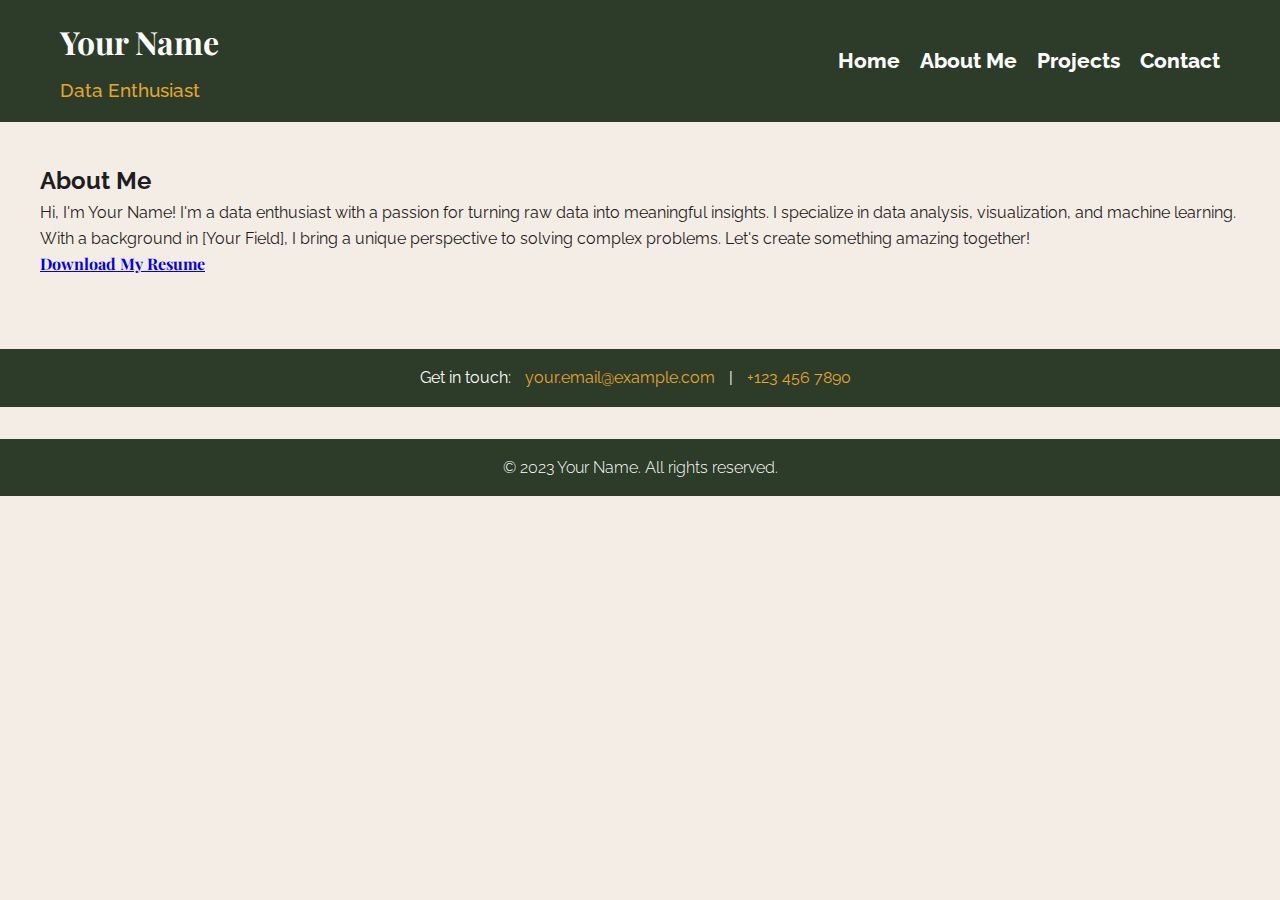
==== about.html @ 02a227dd "complete portfolio" ====
<!DOCTYPE html>
<html lang="en">
<head>
  <meta charset="UTF-8">
  <meta name="viewport" content="width=device-width, initial-scale=1.0">
  <title>About Me - Your Name</title>
  <link rel="stylesheet" href="css/styles.css">
  <link href="https://fonts.googleapis.com/css2?family=Poppins:wght@400;500;600&display=swap" rel="stylesheet">
</head>
<body>
  <!-- Banner Section -->
  <header class="banner">
    <div class="banner-content">
      <div class="banner-left">
        <h1>Your Name</h1>
        <p>Data Enthusiast</p>
      </div>
      <nav class="banner-right">
        <a href="index.html">Home</a>
        <a href="about.html">About Me</a>
        <a href="Projects.html">Projects</a>
        <a href="contact.html">Contact</a>
      </nav>
    </div>
  </header>

  <!-- Main Content -->
  <main>
    <section class="about section-light">
      <h2>About Me</h2>
      <p>Hi, I'm Your Name! I'm a data enthusiast with a passion for turning raw data into meaningful insights. I specialize in data analysis, visualization, and machine learning.</p>
      <p>With a background in [Your Field], I bring a unique perspective to solving complex problems. Let's create something amazing together!</p>
      <div class="resume-text">
        <a href="assets/resume.pdf" download>Download My Resume</a>
      </div>
    </section>
  </main>

  <!-- Contact Bar -->
  <div class="contact-bar">
    <p>Get in touch: <a href="mailto:your.email@example.com">your.email@example.com</a> | <a href="tel:+1234567890">+123 456 7890</a></p>
  </div>

  <!-- Footer -->
  <footer>
    <p>&copy; 2023 Your Name. All rights reserved.</p>
  </footer>

  <!-- JavaScript for Navigation -->
  <script src="js/navigation.js"></script>
</body>
</html>
---- css/styles.css ----
@import url('https://fonts.googleapis.com/css2?family=Playfair+Display:wght@400;700&family=Raleway:wght@300;500;700&display=swap');

:root {
    --primary-color: #2d3b29; /* Dark Green */
    --secondary-color: #e3a72f; /* Mustard Yellow */
    --accent-color: #f4ede6; /* Light Beige */
    --text-dark: #1e1e1e; /* Dark Text */
    --text-light: #ffffff; /* White */
    --highlight-color: #d14b39; /* Reddish Accent */
}

/* Reset default styles */
* {
    margin: 0;
    padding: 0;
    box-sizing: border-box;
}

body {
    background-color: var(--accent-color);
    color: var(--text-dark);
    font-family: 'Raleway', sans-serif;
    line-height: 1.6;
}

/* Banner Styles */
.banner {
    background-color: var(--primary-color);
    color: var(--text-light);
    padding: 1rem 0;
}

.banner-content {
    display: flex;
    justify-content: space-between;
    align-items: center;
    max-width: 1200px;
    margin: 0 auto;
    padding: 0 20px;
}

.banner-left h1 {
    font-family: 'Playfair Display', serif;
    font-size: 2rem;
    font-weight: 700;
    margin-bottom: 0.5rem;
}

.banner-left p {
    font-size: 1.2rem;
    font-weight: 500;
    color: var(--secondary-color);
}

.banner-right {
    display: flex;
    gap: 20px; /* Space between navigation links */
}

.banner-right a {
    color: var(--text-light);
    text-decoration: none;
    font-size: 1.3rem;
    font-weight: 750;
    transition: color 0.3s ease;
}

.banner-right a:hover {
    color: var(--secondary-color);
}

/* Hero Section Styles */
.hero {
    text-align: center;
    padding: 4rem 0;
}

.hero h2 {
    font-family: 'Playfair Display', serif;
    font-size: 2.5rem;
    font-weight: 700;
    margin-bottom: 1rem;
    color: var(--text-dark);
}

.hero p {
    font-family: 'Raleway', sans-serif;
    font-size: 1.2rem;
    font-weight: 300;
    margin-bottom: 2rem;
    color: var(--text-dark);
}

.btn {
    background-color: var(--secondary-color);
    color: var(--text-dark);
    border: none;
    padding: 10px 20px;
    cursor: pointer;
    font-weight: bold;
    font-family: 'Raleway', sans-serif;
    border-radius: 5px;
    transition: background-color 0.3s ease;
}

.btn:hover {
    background-color: var(--highlight-color);
    color: var(--text-light);
}

/* Footer Styles */
footer {
    background-color: var(--primary-color);
    color: var(--text-light);
    text-align: center;
    padding: 1rem 0;
    margin-top: 2rem;
    font-family: 'Raleway', sans-serif;
}

footer p {
    font-size: 1rem;
    font-weight: 300;
}

/* Section Styles */
.section-dark {
    background-color: var(--primary-color);
    color: var(--text-light);
    padding: 40px;
    border-radius: 10px;
    font-family: 'Raleway', sans-serif;
}

.section-light {
    background-color: var(--accent-color);
    padding: 40px;
    border-radius: 10px;
    font-family: 'Raleway', sans-serif;
}

.contact-box {
    background-color: var(--text-dark);
    color: var(--text-light);
    padding: 15px;
    border-radius: 8px;
    text-align: center;
    font-family: 'Raleway', sans-serif;
}

.resume-text {
    font-family: 'Playfair Display', serif;
    color: var(--secondary-color);
    font-weight: 700;
}
/* Contact Page Styles */
.contact-main {
    display: flex;
    justify-content: center;
    align-items: center;
    min-height: 80vh; /* Ensure the form is centered vertically */
}

.contact-form {
    display: flex;
    flex-direction: column;
    width: 100%;
    max-width: 500px;
    margin: 0 auto;
}

.contact-form label {
    font-size: 1rem;
    margin-bottom: 0.5rem;
    color: var(--text-dark);
}

.contact-form input,
.contact-form textarea {
    padding: 10px;
    margin-bottom: 1rem;
    border: 1px solid var(--primary-color);
    border-radius: 5px;
    font-family: 'Poppins', sans-serif;
}

.contact-form textarea {
    resize: vertical;
}

.contact-form button {
    align-self: flex-start;
}
/* Contact Bar Styles */
.contact-bar {
    background-color: var(--primary-color);
    color: var(--text-light);
    text-align: center;
    padding: 1rem 0;
    margin-top: 2rem;
}

.contact-bar a {
    color: var(--secondary-color);
    text-decoration: none;
    margin: 0 10px;
}

.contact-bar a:hover {
    text-decoration: underline;
}
/* Block Styles */
.block {
    padding: 40px 20px;
    margin: 20px 0;
    border-radius: 10px;
    height: 300px; /* Fixed height for all blocks */
    display: flex;
    align-items: center;
}

.block-content {
    display: flex;
    justify-content: space-between;
    align-items: center;
    max-width: 1200px;
    margin: 0 auto;
    width: 100%;
}

.block-left {
    width: 60%;
}

.block-left h2 {
    font-family: 'Playfair Display', serif;
    font-size: 2.5rem;
    font-weight: 750;
    margin-bottom: 1rem;
    color: var(--text-dark);
}

.block-left p {
    font-family: 'Raleway', sans-serif;
    font-size: 1.05rem;
    font-weight: 450;
    color: var(--text-dark);
}

.block-right {
    display: flex;
    gap: 20px;
}

/* Circle Styles */
.circle {
    width: 200px;
    height: 200px;
    border-radius: 50%;
    overflow: hidden;
    border: 3px solid var(--secondary-color);
}

.circle img {
    width: 100%;
    height: 100%;
    object-fit: cover;
}

/* Alternating Section Colors */
.section-dark {
    background-color: var(--primary-color);
    color: var(--text-light);
}

.section-dark .block-left h2,
.section-dark .block-left p {
    color: var(--text-light);
}

.section-light {
    background-color: var(--accent-color);
    color: var(--text-dark);
}
/* Block Hover Effect */
.block {
    padding: 40px 20px;
    margin: 20px 0;
    border-radius: 10px;
    height: 300px; /* Fixed height for all blocks */
    display: flex;
    align-items: center;
    transition: box-shadow 0.3s ease; /* Smooth transition for hover effect */
}

/* Shadow for Light Blocks */
.section-light:hover {
    box-shadow: 0 4px 20px rgba(45, 59, 41, 0.3); /* Dark Green Shadow */
}

/* Shadow for Dark Blocks */
.section-dark:hover {
    box-shadow: 0 4px 20px rgba(227, 167, 47, 0.3); /* Mustard Yellow Shadow */
}
/* Circle Container */
.circle {
    width: 200px;
    height: 200px;
    border-radius: 50%;
    overflow: hidden;
    border: 3px solid var(--secondary-color);
    position: relative; /* Required for absolute positioning of hover text */
    display: block;
    transition: transform 0.3s ease, border-color 0.3s ease;
}

.circle img {
    width: 100%;
    height: 100%;
    object-fit: cover;
    transition: opacity 0.3s ease; /* Smooth transition for image opacity */
}

/* Hover Text */
.hover-text {
    position: absolute;
    top: 50%;
    left: 50%;
    transform: translate(-50%, -50%);
    color: var(--text-light);
    font-family: 'Raleway', sans-serif;
    font-size: 1.5rem;
    font-weight: 700;
    text-align: center;
    opacity: 0; /* Hidden by default */
    transition: opacity 0.3s ease;
}

/* Hover Effect */
.circle:hover img {
    opacity: 0.3; /* Reduce image opacity on hover */
}

.circle:hover .hover-text {
    opacity: 1; /* Show text on hover */
}
/* Education Block Styles */
.education-block {
    padding: 40px 20px;
    margin: 20px 0;
    border-radius: 10px;
}

.education-content {
    display: flex;
    justify-content: space-between;
    align-items: center;
    max-width: 1200px;
    margin: 0 auto;
}

.education-left, .education-right {
    width: 75%;
}

/* Block Title Styles */
.block-title {
    font-family: 'Playfair Display', serif;
    font-size: 2.5rem;
    font-weight: 700;
    margin-bottom: 0.5rem;
}

/* Opposite Color for Titles */
.section-dark .block-title {
    color: var(--accent-color); /* White on Green Block */
}

.section-light .block-title {
    color: var(--primary-color); /* Green on White Block */
}

/* Degree Description Styles */
.degree-description {
    font-family: 'Raleway', sans-serif;
    font-size: 1.5rem;
    font-weight: 500;
    margin-bottom: 1rem;
}

/* Color for Degree Description Text */
.section-dark .degree-description {
    color: var(--secondary-color); /* Orange on Green Block */
}

.section-light .degree-description {
    color: var(--primary-color); /* Green on White Block */
}

/* Detail Square Styles */
.detail-square {
    background-color: var(--accent-color);
    padding: 20px;
    border-radius: 10px;
    margin-bottom: 20px;
    box-shadow: 0 4px 8px rgba(0, 0, 0, 0.1);
}

.detail-square p {
    margin: 0;
    font-family: 'Raleway', sans-serif;
    font-size: 0.9rem;
    color: var(--text-dark);
}

/* Opposite Color for Squares and Text */
.section-dark .detail-square {
    background-color: var(--accent-color); /* White Square on Green Block */
}

.section-dark .detail-square p {
    color: var(--text-dark); /* Dark Text on White Square */
}

.section-light .detail-square {
    background-color: var(--primary-color); /* Green Square on White Block */
}

.section-light .detail-square p {
    color: var(--text-light); /* White Text on Green Square */
}

/* Misalignment Effect */
.detail-square.top-square {
    margin-left: 20px; /* Misalignment for Top Square */
}

.detail-square.bottom-square {
    margin-right: 20px; /* Misalignment for Bottom Square */
}

/* Alternating Section Colors */
.section-dark {
    background-color: var(--primary-color);
    color: var(--text-light);
}

.section-light {
    background-color: var(--accent-color);
    color: var(--text-dark);
}
/* Masters and 12th: Name on right, details on left */
.education-block:nth-child(odd) .education-content {
    flex-direction: row-reverse;
}

/* Bachelors and 10th: Name on left, details on right */
.education-block:nth-child(even) .education-content {
    flex-direction: row;
}

/* Adjust alignment for consistent spacing */
.education-left,
.education-right {
    width: 45%;
    display: flex;
    flex-direction: column;
    justify-content: center;
}

/* Ensure the text remains aligned */
.block-title,
.degree-description {
    text-align: left;
}
/* Popup Styles */
.popup {
    display: none; /* Hidden by default */
    position: fixed;
    top: 0;
    left: 0;
    width: 100%;
    height: 100%;
    background-color: rgba(0, 0, 0, 0.7); /* Semi-transparent background */
    z-index: 1000;
    justify-content: center;
    align-items: center;
}

.popup-content {
    background-color: var(--accent-color);
    padding: 30px; /* Increased padding for larger popup */
    border-radius: 10px;
    width: 90%; /* Increased width for larger popup */
    max-width: 800px; /* Increased max-width for larger popup */
    display: flex;
    gap: 30px; /* Increased gap between text and image */
    position: relative;
}

.close-btn {
    position: absolute;
    top: 15px; /* Adjusted position for larger popup */
    right: 15px; /* Adjusted position for larger popup */
    font-size: 1.5rem;
    cursor: pointer;
    color: var(--text-dark);
}

.popup-details {
    width: 60%; /* Text takes 60% of the popup width */
}

.popup-image {
    width: 40%; /* Image takes 40% of the popup width */
    text-align: center;
}

.popup-image img {
    width: 100%;
    max-width: 300px;
    height: auto;
    border-radius: 10px;
}

/* Media Query for Smaller Screens */
@media (max-width: 768px) {
    .popup-content {
        flex-direction: column; /* Stack text and image vertically on small screens */
        gap: 20px;
    }

    .popup-details, .popup-image {
        width: 100%; /* Full width for text and image on small screens */
    }
}
/* Hero Section Styles */
.hero-section {
    background-color: var(--accent-color); /* Ensure it's light beige */
    padding: 40px; /* Match padding with other sections */
    border-radius: 10px; /* Consistent border radius */
    margin: 20px 0; /* Maintain spacing between sections */
    display: flex; /* Use flexbox for alignment */
    justify-content: center; /* Center the content */
    align-items: center; /* Center vertically */
    height: 600px; /* Fixed height to match other blocks */
}

/* Dark Blue Square Styles */
.dark-blue-square {
    width: 1400px; /* Set a width for the square */
    height: 500px; /* Set a height for the square */
    background-color: #000022; /* Dark blue color */
    margin: 0 auto; /* Center the square */
    border-radius: 10px; /* Optional: rounded corners */
}

/* Ensure consistent styles for all sections */
.section-dark, .section-light {
    padding: 40px; /* Consistent padding */
    border-radius: 10px; /* Consistent border radius */
}

Maintain alternating section colors
.section-dark {
    background-color: var(--primary-color);
    color: var(--text-light);
}

.section-light {
    background-color: var(--accent-color);
    color: var(--text-dark);
}

/* Adjustments for hover effects */
.section-light:hover {
    box-shadow: 0 4px 20px rgba(45, 59, 41, 0.3); /* Dark Green Shadow */
}

.section-dark:hover {
    box-shadow: 0 4px 20px rgba(227, 167, 47, 0.3); /* Mustard Yellow Shadow */
}/* Modified Dark Blue Square Styles */
.dark-blue-square {
    width: 90%;
    max-width: 1200px;
    height: 400px;
    background-color: var(--primary-color);
    border-radius: 20px;
    box-shadow: 0 10px 30px rgba(0,0,0,0.15);
    display: flex;
    gap: 20px;
    padding: 30px;
    overflow: hidden;
}

.left-part, .right-part {
    flex: 1;
    min-width: 200px;
    padding: 25px;
    border-radius: 15px;
    background-color: var(--secondary-color);
    color: var(--text-dark);
    transition: all 0.3s ease;
}

.left-part {
    resize: horizontal;
    overflow: auto;
    min-height: 300px;
}

.right-part {
    resize: vertical;
    overflow: auto;
    min-height: 300px;
}

.left-part h3, .right-part h3 {
    font-family: 'Playfair Display', serif;
    font-size: 1.8rem;
    margin-bottom: 15px;
    color: var(--text-dark);
}

.left-part p, .right-part p {
    font-family: 'Raleway', sans-serif;
    font-size: 1.1rem;
    line-height: 1.6;
}

/* Handle resizable areas */
.left-part::-webkit-resizer,
.right-part::-webkit-resizer {
    background-color: var(--highlight-color);
    border-radius: 3px;
}

/* Responsive adjustments */
@media (max-width: 768px) {
    .dark-blue-square {
        flex-direction: column;
        height: auto;
    }
    
    .left-part, .right-part {
        width: 100% !important;
        min-height: 200px;
    }
}
/* Section Title Styles */
.section-title {
    text-align: center;
    margin-bottom: 30px; /* Space between title and circles */
}
.text-block {
    display: inline-block;
    padding: 15px 20px;
    border-radius: 10px;
    background-color: var(--primary-color); /* Light orange background */
    color: var(--secondary-color);
    box-shadow: 0 4px 15px rgba(0, 0, 0, 0.2);
    font-size: 18px;
    font-weight: 400;
    text-align: center;
}


.section-title h2 {
    font-family: 'Playfair Display', serif;
    font-size: 2.5rem;
    font-weight: 700;
    color: var(--text-dark); /*  text */
    margin-bottom: 10px;
}

.section-title p {
    font-family: 'Raleway', sans-serif;
    font-size: 1.2rem;
    font-weight: 300;
    color: var(--secondary-color); /* Yellow text */
}
.certificate-section {
    position: relative; /* Allows absolute positioning inside */
    text-align: center; /* Centers text inside the section */
    padding-top: 50px; /* Adjust space inside the section */
}

.certificate-section h3 {
    position: absolute;
    top: 10px; /* Moves the heading further up */
    left: 50%;
    transform: translateX(-50%); /* Centers it horizontally */
    color: var(--text-light); /* Ensures readability */
    padding: 3px 20px;
    border-radius: 5px;
}

/* Certificate Section Styles */
.certificate-section {
    padding: 60px 20px;
    background-color: var(--primary-color); /* Dark green */
    text-align: center;
    position: relative; /* Required for pseudo-element positioning */
}

/* White strip above the section */
.certificate-section::before {
    content: '';
    position: absolute;
    top: -10px; /* Adjust this value to control the height of the white strip */
    left: 0;
    width: 100%;
    height: 10px; /* Height of the white strip */
    background-color: var(--accent-color); /* White color */
    z-index: 1; /* Ensure it appears above the section */
}

.certificate-container {
    display: flex;
    justify-content: space-around;
    align-items: center;
    max-width: 1200px;
    margin: 0 auto;
    gap: 40px;
}

.certificate-circle {
    width: 180px;
    height: 180px;
    background-color: var(--secondary-color); /* Yellow */
    border-radius: 50%;
    display: flex;
    justify-content: center;
    align-items: center;
    text-decoration: none;
    color: var(--text-dark); /* Black text */
    font-family: 'Raleway', sans-serif;
    font-size: 1rem;
    font-weight: 550;
    text-align: center;
    transition: transform 0.3s ease, box-shadow 0.3s ease;
    position: relative; /* Required for pseudo-element positioning */
    border: 5px solid transparent; /* Transparent border for hover effect */
}

/* White ring behind the yellow circle */
.certificate-circle::before {
    content: '';
    position: absolute;
    top: -10px; /* Adjust to control the size of the ring */
    left: -10px; /* Adjust to control the size of the ring */
    width: 200px; /* Slightly larger than the yellow circle */
    height: 200px; /* Slightly larger than the yellow circle */
    background-color: var(--accent-color); /* White color */
    border-radius: 50%; /* Make it a circle */
    z-index: -1; /* Place it behind the yellow circle */
    opacity: 0; /* Hidden by default */
    transition: opacity 0.3s ease;
}

/* Hover Effect */
.certificate-circle:hover {
    transform: scale(1.1); /* Slight zoom on hover */
    box-shadow: 0 4px 15px rgba(0, 0, 0, 0.2); /* Shadow on hover */
    border-color: var(--accent-color); /* White border on hover */
}



/* Responsive Design for Circles */
@media (max-width: 768px) {
    .certificate-container {
        flex-wrap: wrap;
        gap: 15px;
    }

    .certificate-circle {
        width: 120px;
        height: 120px;
        font-size: 0.9rem;
    }

    /* Adjust the white ring for smaller screens */
    .certificate-circle::before {
        width: 140px; /* Slightly larger than the yellow circle */
        height: 140px; /* Slightly larger than the yellow circle */
        top: -10px;
        left: -10px;
    }
}

/* PROJECT PAGE */

/* Full-width primary color strip */
.primary-strip {
    width: 100%;
    margin-top: 30px;
    background-color: var(--primary-color); /* Primary color */
    padding: 10px 0;
    text-align: left;
}

/* Text styling inside the strip */
.strip-content {
    width: 95%;
    margin: 0 auto;
    color: var(--secondary-color); /* Yellow text */
    font-size: 24px;
    font-weight: 600;
}

/* Project circles container */
.project-links {
    display: flex;
    justify-content: center;
    align-items: center;
    gap: 30px;
    margin-top: 30px;
}

/* Container for each project item */
.circle-container {
    display: flex;
    flex-direction: column;
    align-items: center;
    gap: 10px; /* Space between circle and text box */
}

/* Circle design with white ring */
.project-circle {
    width: 180px;
    height: 180px;
    background-color: var(--primary-color);
    display: flex;
    justify-content: center;
    align-items: center;
    border-radius: 50%;
    position: relative;
    overflow: hidden;
    transition: transform 0.3s ease;
    cursor: pointer;
    
    /* White border (ring) */
    border: 5px solid var(--accent-color); /* Adjust thickness as needed */
    box-shadow: 0 0 15px var(--accent-color); /* Optional: Soft glowing effect */
}

/* Hover effect */
.project-circle:hover {
    transform: scale(1.1);
    box-shadow: 0 0 20px var(--secondary-color); /* Stronger glow on hover */
}


/* Hover effect on circles */
.project-circle:hover {
    transform: scale(1.1);
}

/* Video styling inside circles */
.project-video {
    width: 80%;
    height: 80%;
    object-fit: cover;
    border-radius: 50%;
    transition: opacity 0.3s ease-in-out;
}

/* Ensure video shows poster when not playing */
.project-video:not(:hover) {
    opacity: 1;
}

/* Text block below each circle */
.project-text {
    text-align: center;
    font-size: 16px;
    font-weight: 400;
    color: var(--secondary-color);
    background-color: var(--primary-color);
    border: 3px solid var(--secondary-color);
    padding: 10px;
    width: 140px; /* Match width with circles */
    height: 50px;
    display: flex;
    align-items: center;
    justify-content: center;
    border-radius: 10px;
    text-transform: uppercase;
}
@media (max-width: 768px) {
    .banner-content, .block-content {
        flex-direction: column;
        align-items: center;
    }
    .block-left, .block-right {
        text-align: center;
    }
    .circle {
        margin: 10px 0;
    }
}


/* Intro Section Styling */
.intro-section {
    width: 100%;
    background-color: var(--secondary-color); /* Adjust to your secondary color */
    padding: 60px 0;
    display: flex;
    justify-content: center;
    margin-top: 30px;
    position: relative; /* Ensures borders do not affect the layout */
}

/* Adjustable Top & Bottom Bar */
.intro-section::before,
.intro-section::after {
    content: "";
    width: 100%;
    height: var(--bar-thickness, 10px); /* Default thickness, adjustable */
    background-color: var(--primary-color); /* Adjust bar color */
    position: absolute;
    left: 0;
}

.intro-section::before {
    top: 0;
}

.intro-section::after {
    bottom: 0;
}


.intro-content {
    display: flex;
    align-items: center;
    width: 80%;
    max-width: 1200px;
    gap: 40px;
}

/* Left Side: Big Circle */
.intro-left {
    flex: 1;
    display: flex;
    justify-content: center;
}

.intro-circle {
    width: 600px; /* Adjust size */
    height: 600px;
    border-radius: 50%;
    overflow: hidden;
    display: flex;
    justify-content: center;
    align-items: center;
    background-color: var(--primary-color); /* Background color */
    transition: transform 0.3s ease;
    border: 20px solid var(--primary-color); /* Ring thickness can be adjusted */
}

.intro-circle img {
    width: 100%;
    height: 100%;
    object-fit: cover;
    border-radius: 50%;
}

/* Right Side: Welcome Message */
.intro-right {
    flex: 2;
    color: white;
    opacity: 0; /* Start hidden */
    transform: translateX(100px); /* Start off-screen */
}



.intro-right h1 {
    font-size: 64px;
    margin-bottom: 10px;
}
.intro-right h2 {
    font-size: 48px;
    margin-bottom: 10px;
}

.intro-right p {
    font-size: 18px;
    line-height: 1.5;
}
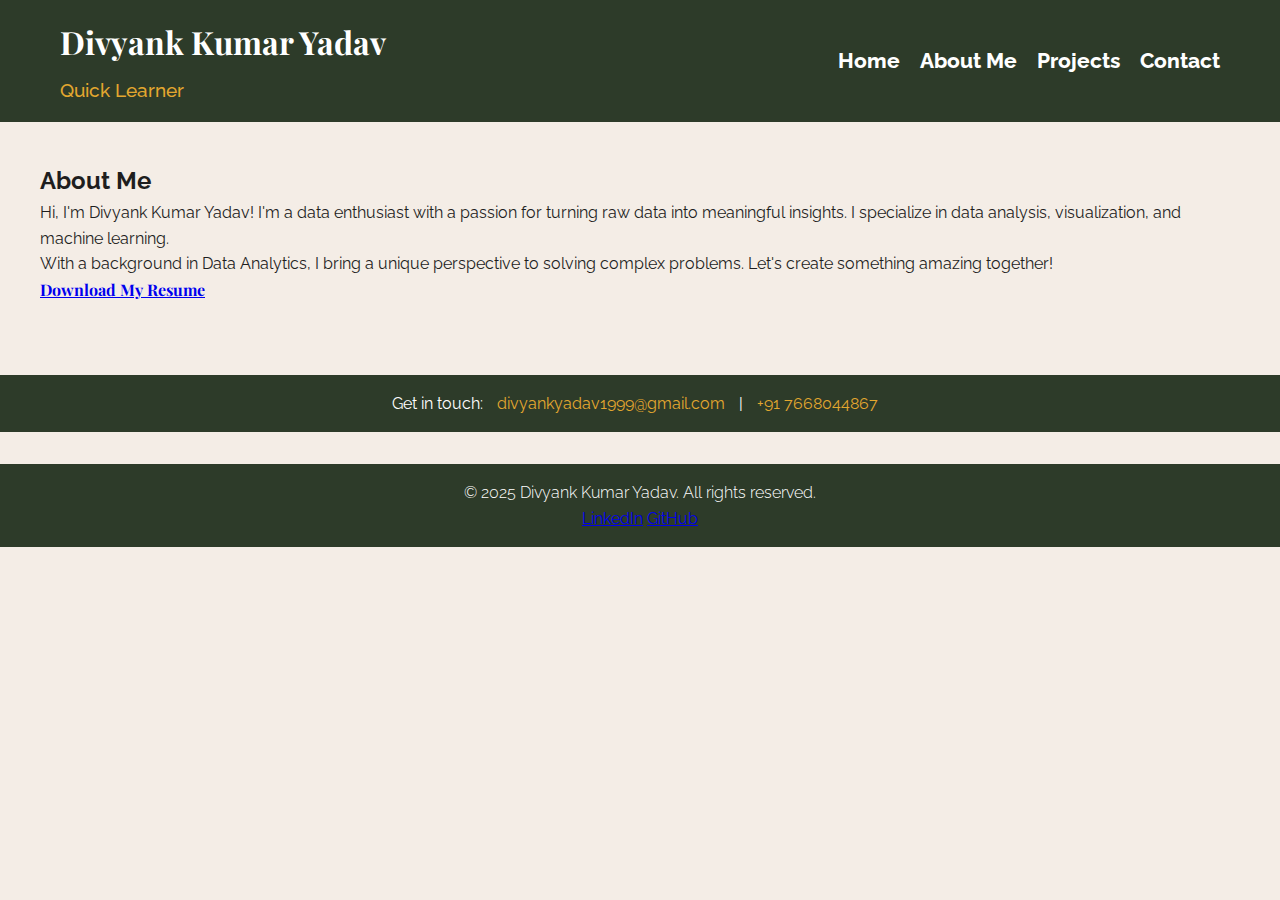
==== commit 7cc861bd: "updated image path" ====
--- a/about.html
+++ b/about.html
@@ -12,8 +12,8 @@
   <header class="banner">
     <div class="banner-content">
       <div class="banner-left">
-        <h1>Your Name</h1>
-        <p>Data Enthusiast</p>
+        <h1>Divyank Kumar Yadav</h1>
+        <p>Quick Learner</p>
       </div>
       <nav class="banner-right">
         <a href="index.html">Home</a>
@@ -28,23 +28,26 @@
   <main>
     <section class="about section-light">
       <h2>About Me</h2>
-      <p>Hi, I'm Your Name! I'm a data enthusiast with a passion for turning raw data into meaningful insights. I specialize in data analysis, visualization, and machine learning.</p>
-      <p>With a background in [Your Field], I bring a unique perspective to solving complex problems. Let's create something amazing together!</p>
+      <p>Hi, I'm Divyank Kumar Yadav! I'm a data enthusiast with a passion for turning raw data into meaningful insights. I specialize in data analysis, visualization, and machine learning.</p>
+      <p>With a background in Data Analytics, I bring a unique perspective to solving complex problems. Let's create something amazing together!</p>
       <div class="resume-text">
-        <a href="assets/resume.pdf" download>Download My Resume</a>
+        <a href="C:\Users\Divyank\Desktop\Websites\Portfolio\assets\Divyank_resume_up.pdf" download>Download My Resume</a>
       </div>
     </section>
   </main>
 
   <!-- Contact Bar -->
   <div class="contact-bar">
-    <p>Get in touch: <a href="mailto:your.email@example.com">your.email@example.com</a> | <a href="tel:+1234567890">+123 456 7890</a></p>
+    <p>Get in touch: <a href="mailto:your.email@example.com">divyankyadav1999@gmail.com</a> | <a href="tel:+1234567890">+91 7668044867</a></p>
   </div>
 
   <!-- Footer -->
   <footer>
-    <p>&copy; 2023 Your Name. All rights reserved.</p>
-  </footer>
+    <p>&copy; 2025 Divyank Kumar Yadav. All rights reserved.</p>
+    <div class="social-links">
+        <a href="https://www.linkedin.com/in/divyank-kumar-yadav-395919176/" target="_blank">LinkedIn</a>
+        <a href="https://github.com/Divyank0612?tab=repositories" target="_blank">GitHub</a>
+    </div>
 
   <!-- JavaScript for Navigation -->
   <script src="js/navigation.js"></script>
